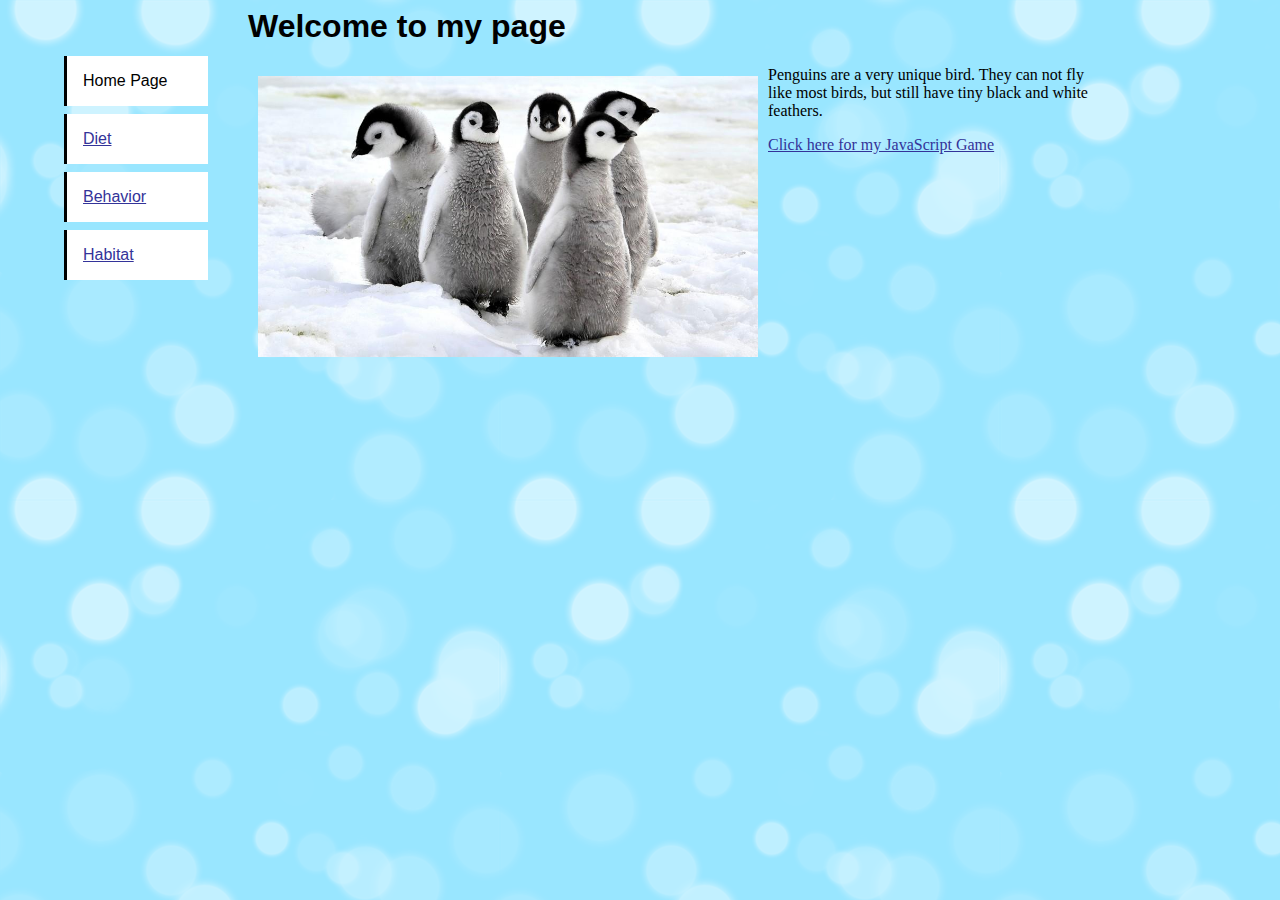
==== index.html @ 7c4a40d3 "Starting point" ====
<html>
<head>
	<!-- Created by Brittany Casey Copyright 2016 -->
	<title>Welcome to my page</title>
	<meta charset = "UTF-8">
	<link rel = "stylesheet" href = "css/mystyle.css">
</head>

<body>
	<ul class = "navbar">
		<li>Home Page</li>
		<li><a href = "pages/diet.html"> Diet</a></li>
		<li><a href = "pages/behavior.html">Behavior</a></li>
		<li><a href = "pages/habitat.html">Habitat</a></li>
	</ul>
	
	
	<h1> Welcome to my page</h1>
	<img class = "textwrap" src="images/penguin.jpg" width=500>
	<p>
Penguins are a very unique bird. They can not fly like most birds, but still have tiny black and white feathers.
	</p>
	
	<p>

</p>

<a href = "js/gamepage.html" target = "_blank"> Click here for my JavaScript Game</a>
</body>

</html>
---- css/mystyle.css ----
body 
{
	background-color: #99e6ff;
	background-image: url('../images/circles.png');
	font-family: Georgia, "Times New Roman", Times, serif;
	padding-left: 15em;
	padding-right: 10em;
	
	
}

h1
{
	font-family:Geneva, Helvetica, Arial, sans-serif;
	
}

ul
{
	font-family:Geneva, Helvetica, Arial, sans-serif;
	
}

ul.navbar
{

	list-style-type: none;
	position: absolute;
	top: 2em;
	left: 1em;
	width: 10em;
	
}

ul.navbar li
{
	background: white;
	margin: 0.5em;
	padding: 1em;
	border-left: solid black;
}

a:link
{
	color:#333399
}

a:visited 
{ 
	color:#737373

}

img.textwrap
{
	float: left;
	margin: 10px;
	

}
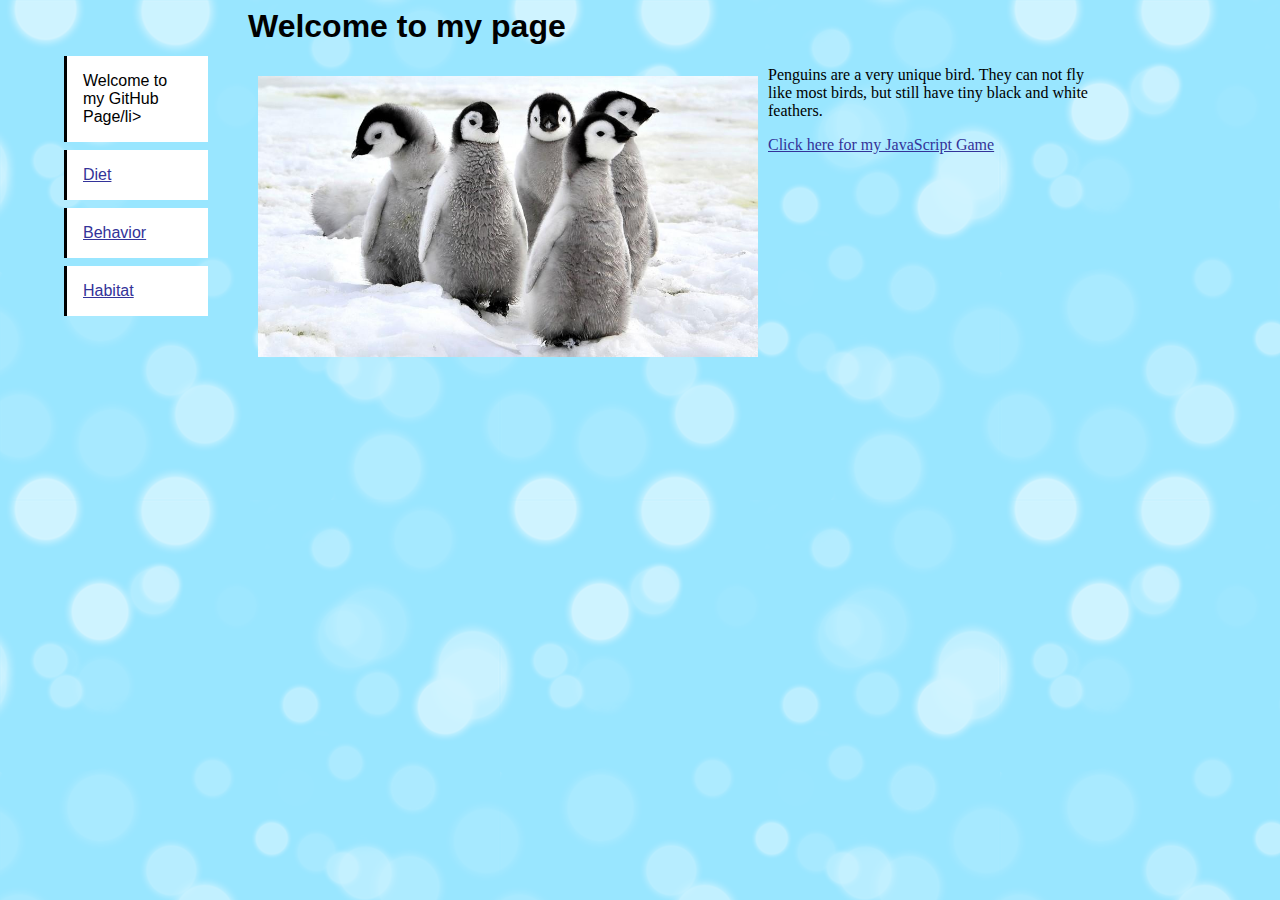
==== commit e8386b01: "Change index to say github" ====
--- a/index.html
+++ b/index.html
@@ -8,7 +8,7 @@
 
 <body>
 	<ul class = "navbar">
-		<li>Home Page</li>
+		<li>Welcome to my GitHub Page/li>
 		<li><a href = "pages/diet.html"> Diet</a></li>
 		<li><a href = "pages/behavior.html">Behavior</a></li>
 		<li><a href = "pages/habitat.html">Habitat</a></li>
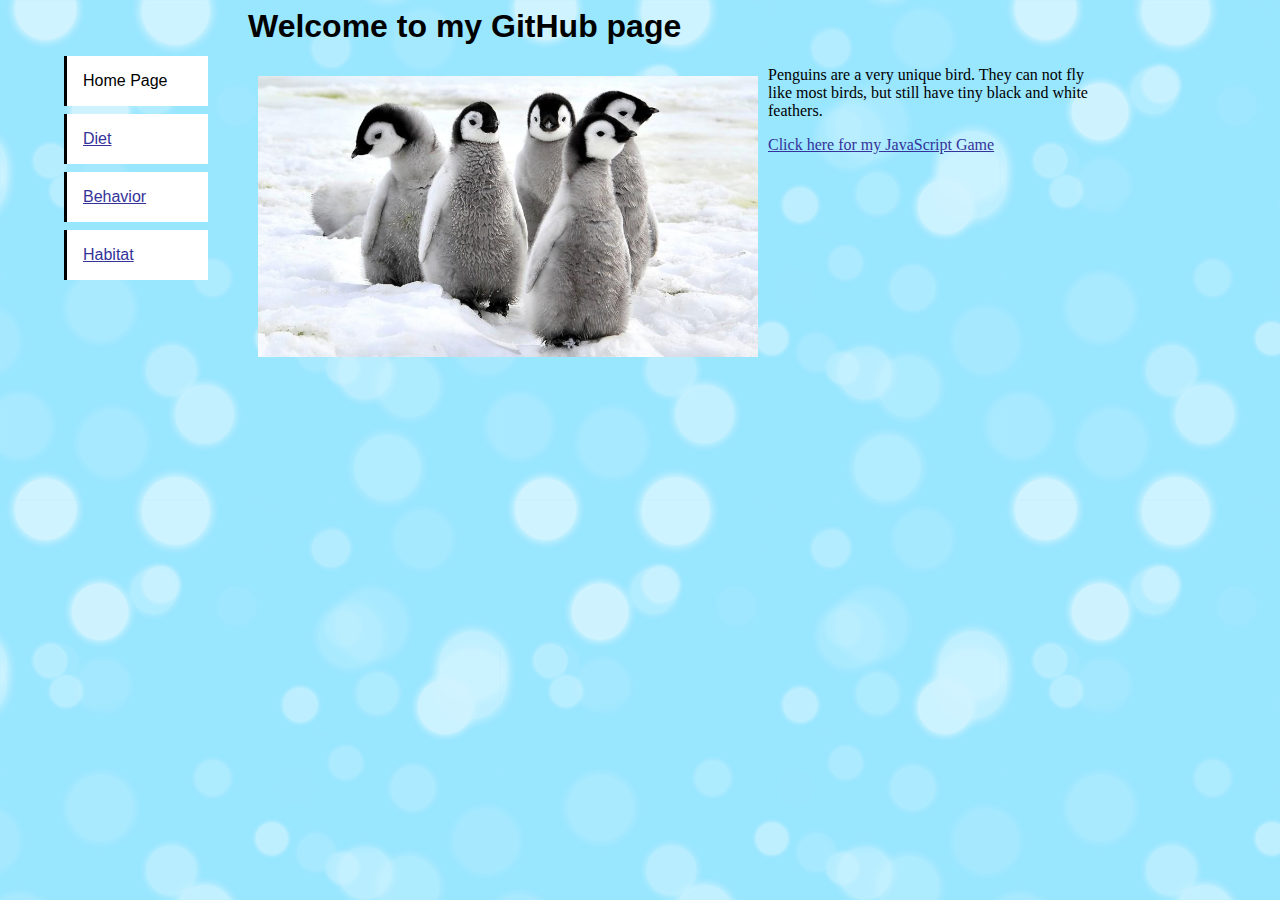
==== commit 398eb9d3: "Redo" ====
--- a/index.html
+++ b/index.html
@@ -8,14 +8,14 @@
 
 <body>
 	<ul class = "navbar">
-		<li>Welcome to my GitHub Page/li>
+		<li>Home Page </li>
 		<li><a href = "pages/diet.html"> Diet</a></li>
 		<li><a href = "pages/behavior.html">Behavior</a></li>
 		<li><a href = "pages/habitat.html">Habitat</a></li>
 	</ul>
 	
 	
-	<h1> Welcome to my page</h1>
+	<h1> Welcome to my GitHub page</h1>
 	<img class = "textwrap" src="images/penguin.jpg" width=500>
 	<p>
 Penguins are a very unique bird. They can not fly like most birds, but still have tiny black and white feathers.
